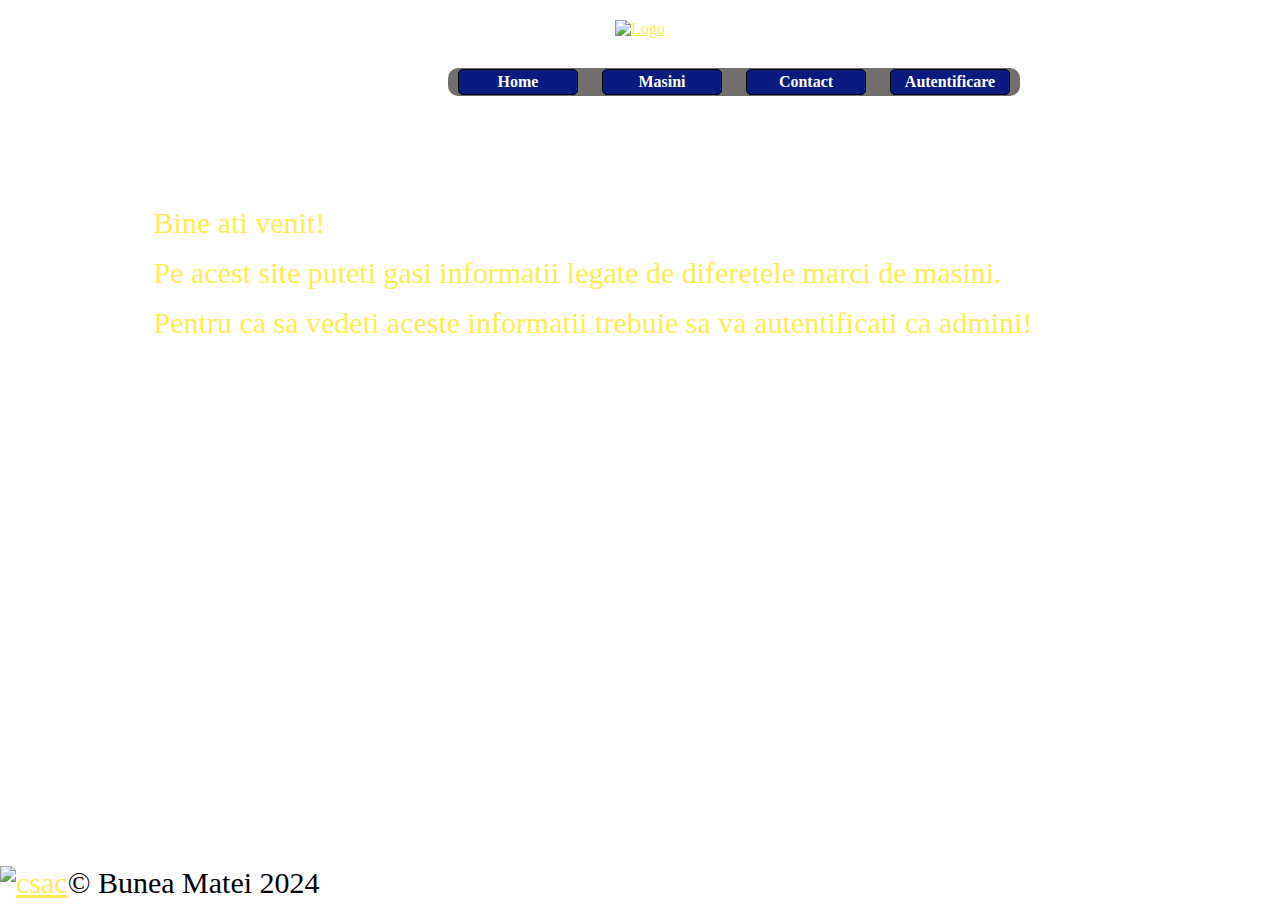
==== Index.html @ dbf0b882 "Stilizari paginii si inceperea lucrului cu API" ====
<!DOCTYPE html>
<html>
<head>
        <meta http-equiv="content-type" content="text/html; charset=UTF-8">
	<title>Site despre masini</title>
	<link href="css/stil.css" rel="stylesheet" type="text/css" />
</head>
<body>
    <div id="wrapper">
		<div id="logo">
			<a href="index.html">
				<img src="Images/logo.png" alt="Logo">
			</a>
		</div>
		<div id="box-meniu">
			<ul id="list-meniu">
				<li><a href="index.html">Home</a></li>
				<li><a href="masini.html">Masini</a></li>
				<li><a href="contact.html">Contact</a></li>
				<li><a href="autentificare.html">Autentificare</a>
                    <ul>
                        <li><a href="login.html">Login</a></li>
                        <li><a href="cont_nou.html">Cont Nou</a></li>
                    </ul>   
                </li>
            </ul>
        </div>
        <br>
        <br>
        <br>
        <br>
        <br>
        <div id="continut"> 
            <br/>
            <div>Bine ati venit! </div>
            <div>Pe acest site puteti gasi informatii legate de diferetele marci de masini.</div>
            <div>Pentru ca sa vedeti aceste informatii trebuie sa va autentificati ca admini!</div>
        </div>
        
			<div>
                <div id="footer">
                    <a href = "http://csac.ulbsibiu.ro/" ><img   src="Images/csac.png" alt="csac"></a>&copy; Bunea Matei 2024 &nbsp;
            </div>
        </div>
    </div>
</body>
</html>
---- css/stil.css ----
*{
margin:  auto;
color: #FFEB54;	 
}

#autentificare{	
	height: 50px;
	margin-left: 28% ;
	margin-right: 488;
	width: 512px;
	left:0;
	font-size:30px;
	text-align: center;
}

#autentificare a:hover {
	color: yellow;

}

#admin {
	font-size: medium;
}

#logo {
    margin: 20px auto; /* Margini automate pentru a centra logo-ul */
    text-align: center; /* Alinierea textului la centru */
}

#logo a img{
	height:216px;
	width: 500px;
}

#continut{	
	clear: left;
	color: rgb(0, 0, 0);
	margin-left: 12%;	
	font-size:30px;
	text-align: left;
	line-height:50px; 	
	height:100%;
	margin-bottom:100px;

}

#insert {
margin-left:26%;
}

#footer{
	width:100%;
	clear:  both;
	position:fixed;
	bottom:0;
	background-color:white;
	color: black;
	font-size:30px;
}

html, body {
    height: 100%;
	width:100%;
	background-image: url("../Images/paper.jpg");
	background-size:cover;
	background-repeat: repeat-y;
}

#box-meniu {
	position: relative;
	top: 10px;
	background-color: #726E6D;
	left:50%;
	float: left;
	width:572px;
	margin-left: -15%;
	text-align: center;
	border-radius: 10px;
}

#list-meniu li{
	list-style-type: none;
	display:inline-block;
	width: 120px;
	margin-bottom: 1px;
	margin-top: 1px;
	margin-left: 10px;
	margin-right:10px;
}

#list-meniu {
margin: 0;
padding: 0;
}

#list-meniu li a:link{
text-decoration: none;
display: block;
font-weight: bold;
border: 1px solid black ;
background-color: #091B7E;
border-radius: 5px;
color: white;
padding: 3px 10px;
}

#list-meniu li a:visited {
display: block;
font-weight: bold;
border: 1px solid black ;
background-color: #091B7E;
border-radius: 5px;
color: rgb(196, 250, 0);
padding: 3px 10px;
}

#list-meniu li a:hover{
display: block;
font-weight: bold;
color: #091B7E ;
border: 1px solid black;
background-color:#D2B700;
border-radius: 5px;
padding: 3px 10px;
}

#list-meniu li ul{
    display: none;
    position: absolute;
	padding: 0;
	width: 122px;
	margin-bottom: 0px;
	margin-top: 0px;	
}

#list-meniu li ul li{
	margin: 0px;	
}

#list-meniu li:hover ul{
        display: block; 
		position: absolute;
}

#login {
	margin-left:30px;
	border:0px;
}

.buton:enabled{
	background-color:#091B7E;
	margin:20px;
	margin-left:25px;
	border-color:grey;
	border-style:solid;
	border-width:2px;
	color: white;
	font-family: Verdana, Arial;
	font-size:20px;
	font-weight:bold;
	width:100px;height:35px;
}


.buton:disabled{
	background-color:#E5E4E2;
	margin:20px;
	margin-left:25px;
	border-color:grey;
	border-style:solid;
	border-width:2px;
	color: black;
	font-family: Verdana, Arial;
	font-size:20px;
	font-weight:bold;
	width:100px;height:35px;
}

.buton1 {
	background-color:#091B7E;
	margin:20px;
	margin-left:10px;
	border-color:grey;
	border-style:solid;
	border-width:2px;
	color: white;
	font-family: Verdana, Arial;
	font-size:20px;
	font-weight:bold;
	width:260px;height:35px;
}

@media screen and (max-width: 600px) {
    #logo a img {
        width: 100%;
        max-width: 300px;
    }
    .buton,
    .buton1 {
        max-width: 200px; /* Reducem lățimea maximă pentru butoane */
    }
}

#marci-btn{
background-color: #091B7E;
color: white;
border: 2px solid #091B7E;
border-radius: 5px;
padding: 10px 20px;
font-size: 16px;
margin: 5px;
cursor: pointer;
transition: background-color 0.3s, color 0.3s;
width: 150px; /* Adăugăm această proprietate pentru a fixa lățimea butoanelor */
box-sizing: border-box;
}
#marci-btn:hover{
background-color: #D2B700;
color: #091B7E;
}

/* Adăugăm stilizarea pentru tabel */
/* Stiluri pentru tabel */
.marca-table {
    width: 75%; /* Lățimea tabelului */
    margin: 20px auto; /* Margini pentru centrat */
    border-collapse: collapse; /* Suprapunerea liniilor de graniță */
    margin-left: 5%; /* Marginea stângă pentru alinierea la stânga */
	border: 2px solid black; /* Adaugă o bordură de 2px solid negru */
}


/* Stilizăm antetul tabelului */
.marca-table th {
    background-color: #091B7E; /* Culoarea fundalului antetului */
    color: white; /* Culoarea textului antetului */
    font-weight: bold; /* Text îngroșat */
    padding: 10px; /* Spațiu între text și marginile celulei */
    text-align: left; /* Aliniere la stânga */
}

/* Stilizăm celulele din tabel pentru a avea text negru */
.marca-table td {
    border: 1px solid #091B7E; /* Linii de delimitare între celule */
    padding: 8px; /* Spațiu între text și marginile celulei */
    text-align: left; /* Aliniere la stânga */
    color: black; /* Schimbăm culoarea textului în negru */
}


/* Stilizăm rândurile pare din tabel */
.marca-table tr:nth-child(even) {
    background-color: #f2f2f2; /* Culoare de fundal pentru rândurile pare */
}

/* Stilizăm hover-ul pe rândurile tabelului */
.marca-table tr:hover {
    background-color: #D2B700; /* Schimbăm culoarea de fundal la hover */
    color: #091B7E; /* Schimbăm culoarea textului la hover */
}


/* Stil pentru butonul de detalii */
.btn-detalii {
    background-color: #4CAF50; /* Culoarea de fundal a butonului */
    border: none; /* Elimină conturul butonului */
    color: white; /* Culoarea textului butonului */
    padding: 8px 12px; /* Dimensiunile butonului */
    text-align: center; /* Alinierea textului în buton */
    text-decoration: none; /* Elimină sublinierea textului */
    display: inline-block; /* Așezarea butonului în linie cu conținutul */
    font-size: 16px; /* Dimensiunea fontului */
    margin: 4px 2px; /* Spațiile exterioare ale butonului */
    cursor: pointer; /* Cursor de mână la trecerea peste buton */
    border-radius: 4px; /* Rotunjirea marginilor butonului */
}

/* Stiluri pentru secțiunea de informații de contact */
.contact-info {
    width: calc(33.33% - 40px); /* Aproximativ 1/3 din lățimea ecranului, cu margini stânga-dreapta */
    margin: 20px;
    padding: 20px;
    background-color: #091B7E; /* Albastru închis */
    border-radius: 10px;
    box-shadow: 0 0 10px rgba(0, 0, 0, 0.1);
}

.contact-info p {
    color: #000; /* Paragraful este negru */
}

.contact-info h2 {
    margin-bottom: 10px;
    color: #000; /* Textul este negru */
}

.contact-info ul {
    list-style-type: none;
    padding: 0;
}

.contact-info ul li {
    margin-bottom: 10px;
    color: #000; /* Textul este negru */
}

.contact-info a {
    color: #333;
    text-decoration: none;
    transition: color 0.3s ease;
}

.contact-info a:hover {
    color: #666;
}

/* Stiluri pentru formularul de contact */
.contact-form {
    width: calc(33.33% - 40px); /* Aproximativ 1/3 din lățimea ecranului, cu margini stânga-dreapta */
    margin: 20px;
    padding: 20px;
    background-color: #091B7E; /* Albastru închis */
    border-radius: 10px;
    box-shadow: 0 0 10px rgba(0, 0, 0, 0.1);
}

/* Stilurile pentru secțiunile de contact */
.contact-info, .contact-form, .map {
    width: 30%; /* Lățime fixă pentru secțiuni */
    margin: 40px auto; /* Margini stânga și dreapta automate pentru a centra secțiunile și spațiu de sus mai mare */
    padding: 20px;
    background-color: #7486ec70; /* Albastru închis */
    border-radius: 10px;
    color: #000; /* Textul este negru */
    text-align: left; /* Aliniere la stânga */
    box-shadow: none; /* Fără umbre */
}

/* Stiluri pentru h2 */
.contact-info h2, .contact-form h2, .map h2 {
    margin-bottom: 10px;
    color: #000; /* Textul este negru */
}

/* Stilurile pentru listă */
.contact-info ul {
    list-style-type: none;
    padding: 0;
}

.contact-info ul li {
    margin-bottom: 10px;
    color: #000; /* Textul este negru */
}

/* Stilurile pentru linkuri */
.contact-info a {
    color: #000; /* Textul este negru */
    text-decoration: none;
}

.contact-info a:hover {
    color: #666; /* Schimbarea culorii la survol */
}

/* Stilurile pentru input-uri, textarea și buton */
.contact-form input[type="text"],
.contact-form input[type="email"],
.contact-form textarea {
    width: 100%;
    padding: 10px;
    margin-bottom: 10px;
    border: 1px solid #ccc;
    border-radius: 5px;
    color: #000; /* Textul este negru */
}

.contact-form button {
    padding: 10px 20px;
    background-color: #333;
    color: #fff;
    border: none;
    border-radius: 5px;
    cursor: pointer;
}

.contact-form button:hover {
    background-color: #555;
}
.map {
    margin-top: 40px; /* Adăugăm o margine superioară pentru a crea un spațiu între secțiunea de locație și footer */
}
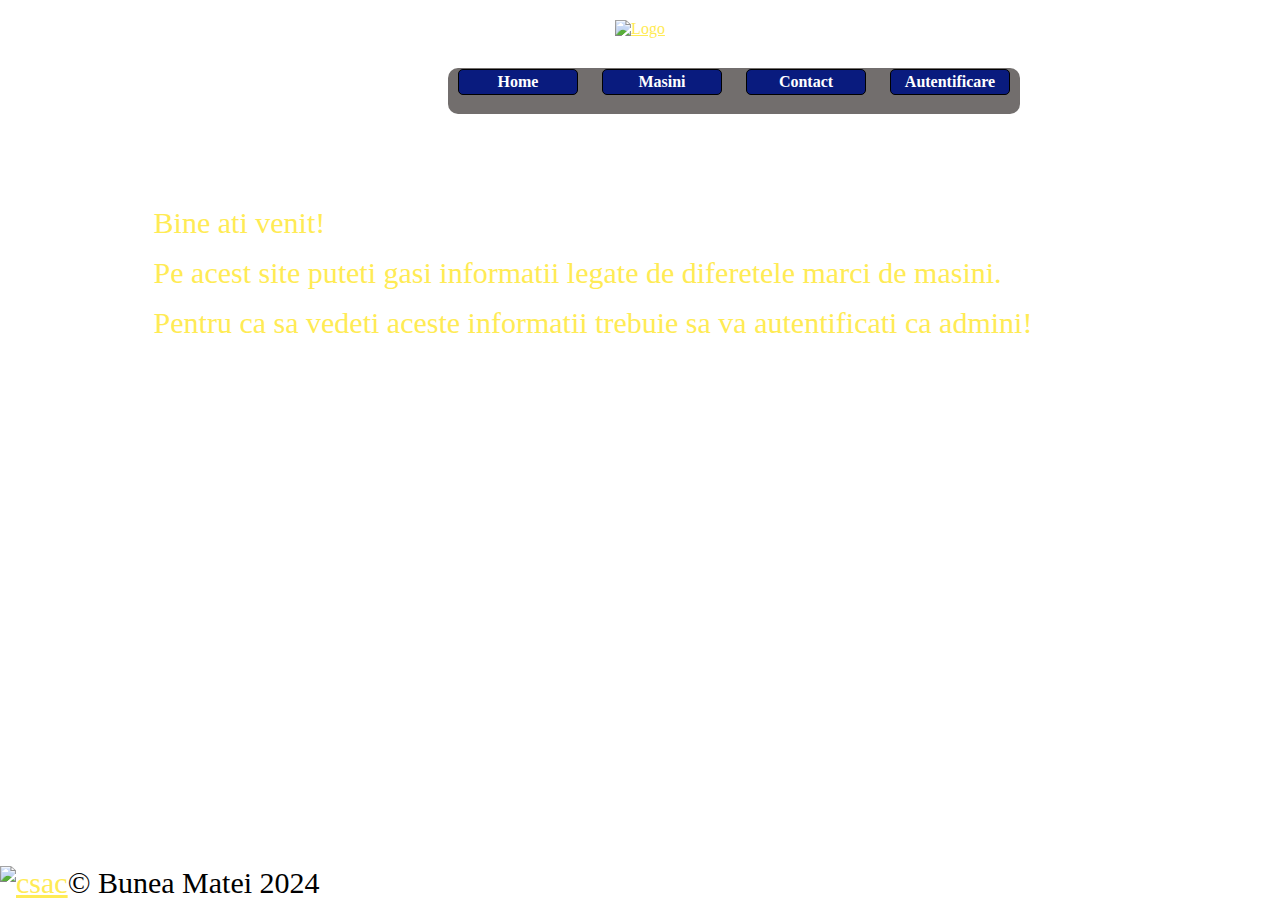
==== commit ab2674db: "Finalizare proiect" ====
--- a/Index.html
+++ b/Index.html
@@ -15,14 +15,16 @@
 		<div id="box-meniu">
 			<ul id="list-meniu">
 				<li><a href="index.html">Home</a></li>
-				<li><a href="masini.html">Masini</a></li>
-				<li><a href="contact.html">Contact</a></li>
-				<li><a href="autentificare.html">Autentificare</a>
+				<li><a href="masini.html" id="masini">Masini</a></li>
+				<li><a href="contact.html" id="contact">Contact</a></li>
+				<li><a href="#">Autentificare</a>
                     <ul>
                         <li><a href="login.html">Login</a></li>
                         <li><a href="cont_nou.html">Cont Nou</a></li>
+                        <li><a href="#" id="logout">Log out</a></li>
                     </ul>   
                 </li>
+                <li><p id="username"></p>
             </ul>
         </div>
         <br>
@@ -43,5 +45,10 @@
             </div>
         </div>
     </div>
+
+    <script src="https://www.gstatic.com/firebasejs/8.6.8/firebase-app.js" nonce="Matei Bunea"></script>
+    <script src="https://www.gstatic.com/firebasejs/8.6.8/firebase-auth.js" nonce="Matei Bunea"></script>
+    <script src="https://www.gstatic.com/firebasejs/8.6.8/firebase-database.js" nonce="Matei Bunea"></script>
+    <script src="index.js" nonce="Matei Bunea"></script>
 </body>
 </html>